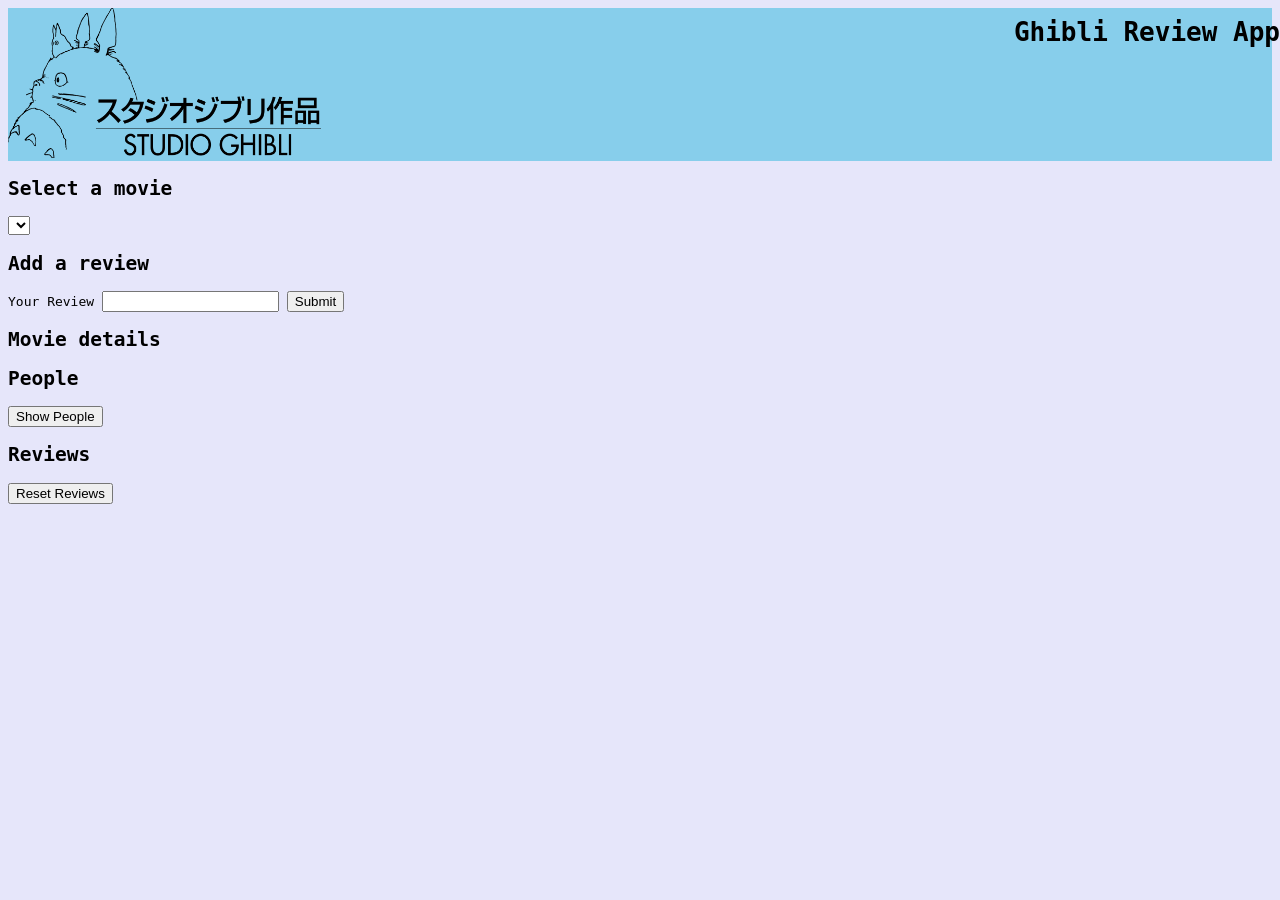
==== index.html @ 137ddbdb "completed project failing 3 tests" ====
<!DOCTYPE html>
<html lang="en">

<head>
    <meta charset="UTF-8">
    <meta http-equiv="X-UA-Compatible" content="IE=edge">
    <meta name="viewport" content="width=device-width, initial-scale=1.0">
    <link rel="stylesheet" href="./style.css">
    <script defer src="./main.js"></script>
    <title>Landing Page</title>
</head>

<body>
    <header>
        <img src="./images/ghibli-logo.png" alt="Ghibli logo">
        <h1>Ghibli Review App</h1>
    </header>
    <main>
        <section>
            <h2>Select a movie</h2>
            <select name="titles" id="titles">
                <option value=""></option>
            </select>

        </section>
        <section>
            <h2>Add a review</h2>
            <form action="">
                <label for="review">Your Review</label>
                <input id="review" type="text">
                <input type="submit">
            </form>
        </section>
        <section>
            <h2>Movie details</h2>
            <div id="display-info"></div>
        </section>
        <section>
            <h2>People</h2>
            <ol></ol>
            <button id="show-people"> Show People</button>
        </section>
        <section id="reviews">
            <h2>Reviews</h2>
            <ul></ul>
            <button id="reset-reviews">Reset Reviews</button>
        </section>

    </main>
</body>

</html>
---- style.css ----
body {
    background-color: lavender;
    font-family: monospace;
}

img {
    background-size: cover;
    height: 150px
}

h1 {
    position: fixed;
    top: 0;
    right: 0;
}

header {
    background-color: #87CEEB;
}
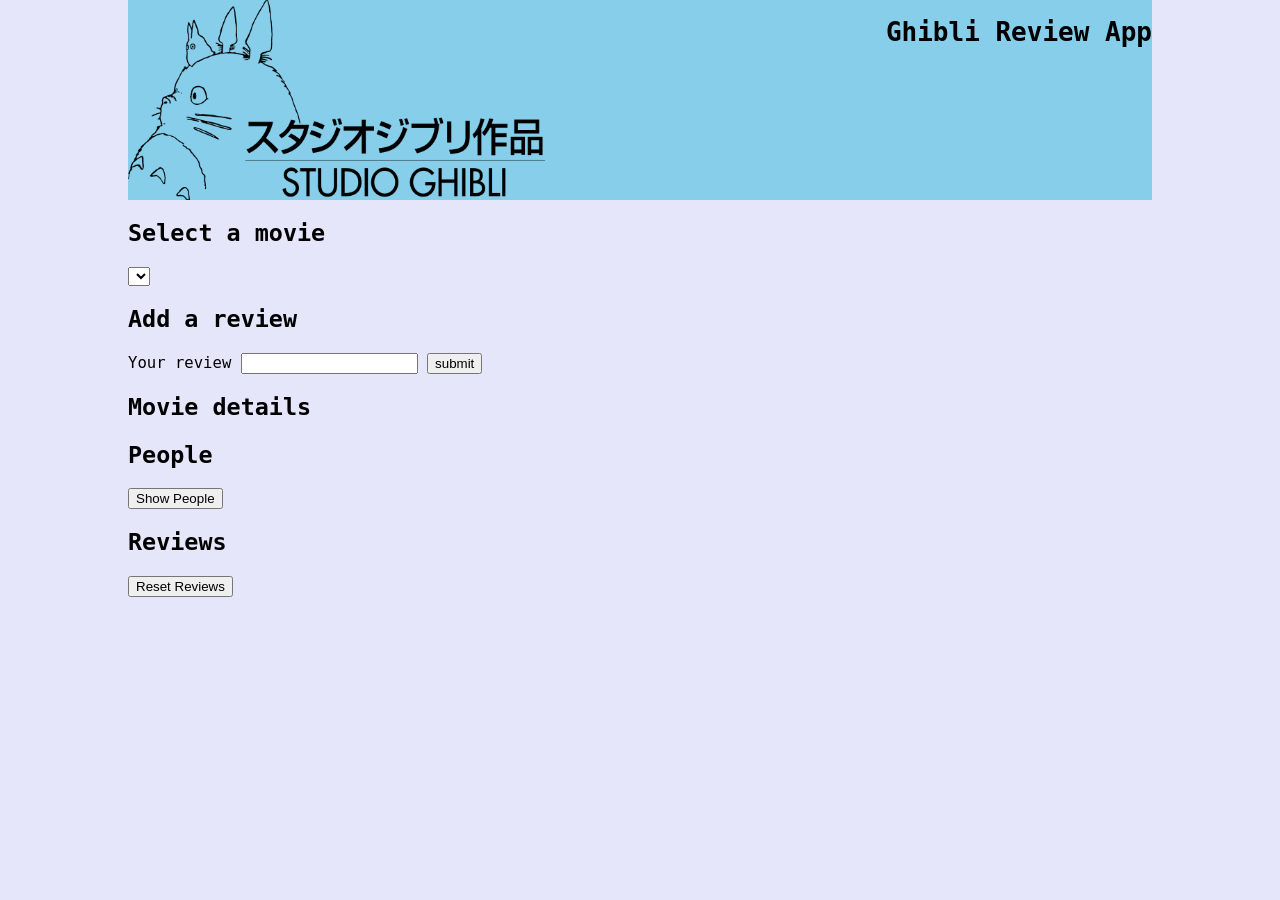
==== commit a62efdf2: "finished" ====
--- a/index.html
+++ b/index.html
@@ -1,52 +1,55 @@
 <!DOCTYPE html>
 <html lang="en">
-
-<head>
-    <meta charset="UTF-8">
-    <meta http-equiv="X-UA-Compatible" content="IE=edge">
-    <meta name="viewport" content="width=device-width, initial-scale=1.0">
-    <link rel="stylesheet" href="./style.css">
-    <script defer src="./main.js"></script>
-    <title>Landing Page</title>
-</head>
-
-<body>
+  <head>
+    <meta charset="UTF-8" />
+    <meta http-equiv="X-UA-Compatible" content="IE=edge" />
+    <meta name="viewport" content="width=device-width, initial-scale=1.0" />
+    <title>Studio Ghibli</title>
+    <link rel="stylesheet" href="./style.css" />
+    <script src="./main.js" defer></script>
+  </head>
+  <body>
     <header>
-        <img src="./images/ghibli-logo.png" alt="Ghibli logo">
-        <h1>Ghibli Review App</h1>
+      <img src="./images/ghibli-logo.png" alt="Ghibli logo" />
+      <h1>Ghibli Review App</h1>
     </header>
     <main>
-        <section>
-            <h2>Select a movie</h2>
-            <select name="titles" id="titles">
-                <option value=""></option>
-            </select>
-
+      <section>
+        <h2>Select a movie</h2>
+        <select name="" id="titles">
+          <option value="" id="jsRemove">
+            <!-- (blank, no value), remaining `option`s will be populated with the movie titles from the API -->
+          </option>
+        </select>
+      </section>
+      <section class="add-movie">
+        <h2>Add a review</h2>
+        <form>
+          <label for="review">Your review</label>
+          <input type="text" id="review" />
+          <input type="submit" value="submit" />
+        </form>
+      </section>
+      <section>
+        <h2>Movie details</h2>
+        <div id="display-info">
+          <!-- starts empty, will be populated with `h3` and two `p` elements, when a movie is selected -->
+        </div>
+      </section>
+      <section>
+        <h2>People</h2>
+        <ol>
+          <!-- starts empty, will be populated with `li` as people `names` are added -->
+        </ol>
+        <button id="show-people">Show People</button>
+        <section id="reviews">
+          <h2>Reviews</h2>
+          <ul id="new-review">
+            <!-- starts empty, will be populated with `li` as reviews are added -->
+          </ul>
+          <button id="reset-reviews">Reset Reviews</button>
         </section>
-        <section>
-            <h2>Add a review</h2>
-            <form action="">
-                <label for="review">Your Review</label>
-                <input id="review" type="text">
-                <input type="submit">
-            </form>
-        </section>
-        <section>
-            <h2>Movie details</h2>
-            <div id="display-info"></div>
-        </section>
-        <section>
-            <h2>People</h2>
-            <ol></ol>
-            <button id="show-people"> Show People</button>
-        </section>
-        <section id="reviews">
-            <h2>Reviews</h2>
-            <ul></ul>
-            <button id="reset-reviews">Reset Reviews</button>
-        </section>
-
+      </section>
     </main>
-</body>
-
-</html>+  </body>
+</html>
--- a/style.css
+++ b/style.css
@@ -1,19 +1,24 @@
 body {
-    background-color: lavender;
-    font-family: monospace;
+  background-color: lavender;
+  font-family: monospace;
+  margin: 0px 10%;
+  padding: 0px;
+}
+header {
+  background-color: skyblue;
+  text-align: center;
+  display: grid;
+  margin: 0px;
+  padding: 0px;
+  grid-template-columns: 1fr 1fr;
+}
+header h1 {
+  text-align: right;
+}
+header img {
+  height: 200px;
 }
 
-img {
-    background-size: cover;
-    height: 150px
+main {
+  font-size: larger;
 }
-
-h1 {
-    position: fixed;
-    top: 0;
-    right: 0;
-}
-
-header {
-    background-color: #87CEEB;
-}
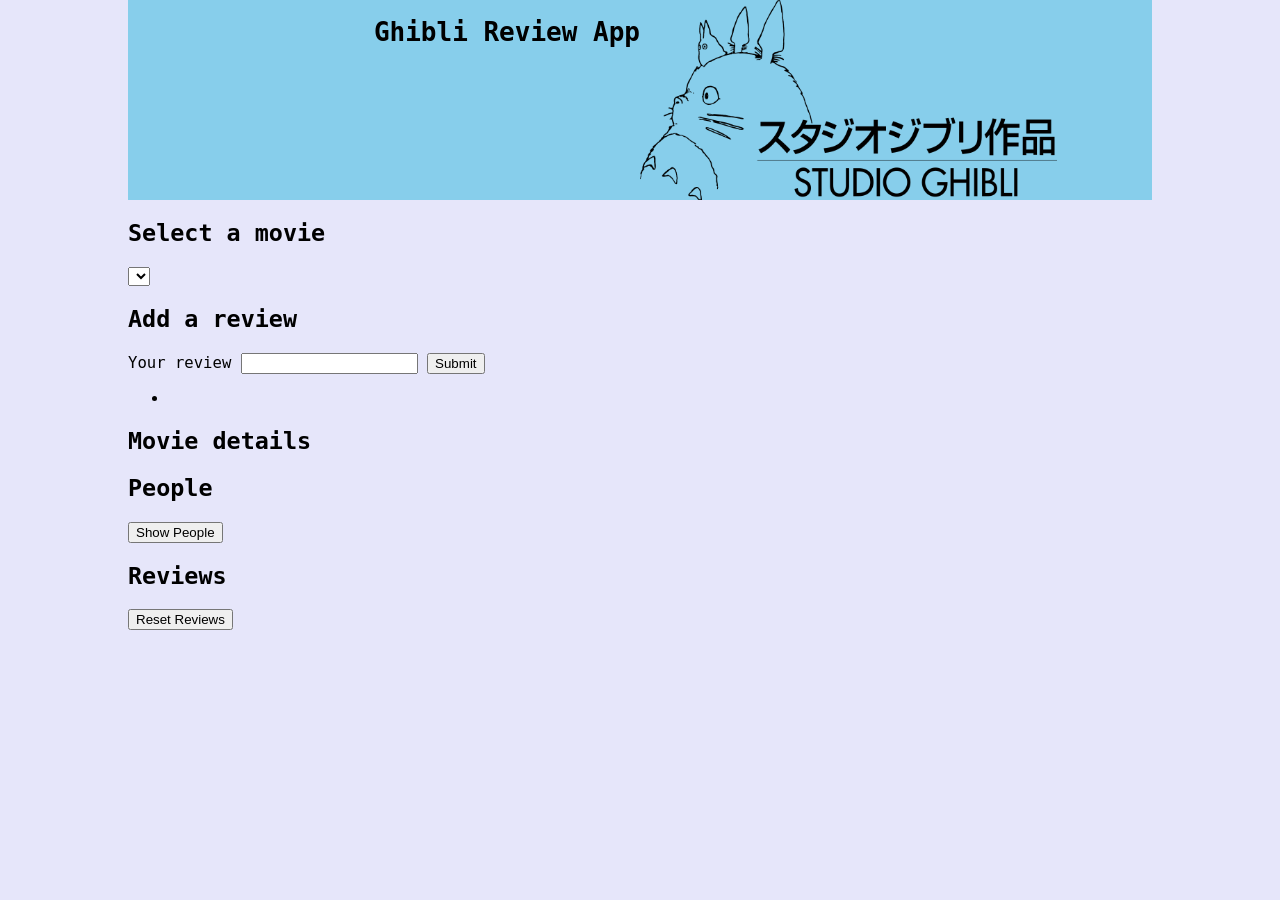
==== commit 34ce9f58: "figured out what method to use for reset, need to figure out selector" ====
--- a/index.html
+++ b/index.html
@@ -1,55 +1,56 @@
 <!DOCTYPE html>
 <html lang="en">
-  <head>
-    <meta charset="UTF-8" />
-    <meta http-equiv="X-UA-Compatible" content="IE=edge" />
-    <meta name="viewport" content="width=device-width, initial-scale=1.0" />
-    <title>Studio Ghibli</title>
-    <link rel="stylesheet" href="./style.css" />
-    <script src="./main.js" defer></script>
-  </head>
-  <body>
+<head>
+    <meta charset="UTF-8">
+    <meta http-equiv="X-UA-Compatible" content="IE=edge">
+    <meta name="viewport" content="width=device-width, initial-scale=1.0">
+    <link rel="stylesheet" href="./style.css">
+    <script defer src="./main.js"></script>
+    <title>Studio Ghibli Review App</title>
+</head>
+<body>
     <header>
-      <img src="./images/ghibli-logo.png" alt="Ghibli logo" />
-      <h1>Ghibli Review App</h1>
+        <h1>Ghibli Review App</h1>
+        <img src="./images/ghibli-logo.png" alt="Ghibli logo">
     </header>
+
     <main>
-      <section>
-        <h2>Select a movie</h2>
-        <select name="" id="titles">
-          <option value="" id="jsRemove">
-            <!-- (blank, no value), remaining `option`s will be populated with the movie titles from the API -->
-          </option>
-        </select>
-      </section>
-      <section class="add-movie">
-        <h2>Add a review</h2>
-        <form>
-          <label for="review">Your review</label>
-          <input type="text" id="review" />
-          <input type="submit" value="submit" />
-        </form>
-      </section>
-      <section>
-        <h2>Movie details</h2>
-        <div id="display-info">
-          <!-- starts empty, will be populated with `h3` and two `p` elements, when a movie is selected -->
-        </div>
-      </section>
-      <section>
-        <h2>People</h2>
-        <ol>
-          <!-- starts empty, will be populated with `li` as people `names` are added -->
-        </ol>
-        <button id="show-people">Show People</button>
+        <section>
+            <h2>Select a movie</h2>
+            <select id="titles">
+                <option value=""></option>
+            </select>
+        </section>
+        
+        <section>
+            <h2>Add a review</h2>
+            <form>
+                <label for="review">Your review</label>
+                <input id="review" name="reviewText" type="text">
+                <input id="review" name="submitButton" type="submit">
+                <ul>
+                    <li></li>
+                </ul>
+            </form>
+        </section>
+        <section>
+            <h2>Movie details</h2>
+            <div id="display-info">
+                <h3 id="movieTitle"></h3>
+                <p id="filmYear"></p>
+                <p id="filmDescription"></p>
+            </div>
+        </section>
+        <section>
+            <h2>People</h2>
+            <ol></ol>
+            <button id="show-people">Show People</button>
+        </section>
         <section id="reviews">
-          <h2>Reviews</h2>
-          <ul id="new-review">
-            <!-- starts empty, will be populated with `li` as reviews are added -->
-          </ul>
-          <button id="reset-reviews">Reset Reviews</button>
+            <h2>Reviews</h2>
+            <ul></ul>
+            <button id="reset-reviews">Reset Reviews</button>
         </section>
-      </section>
     </main>
-  </body>
-</html>
+</body>
+</html>
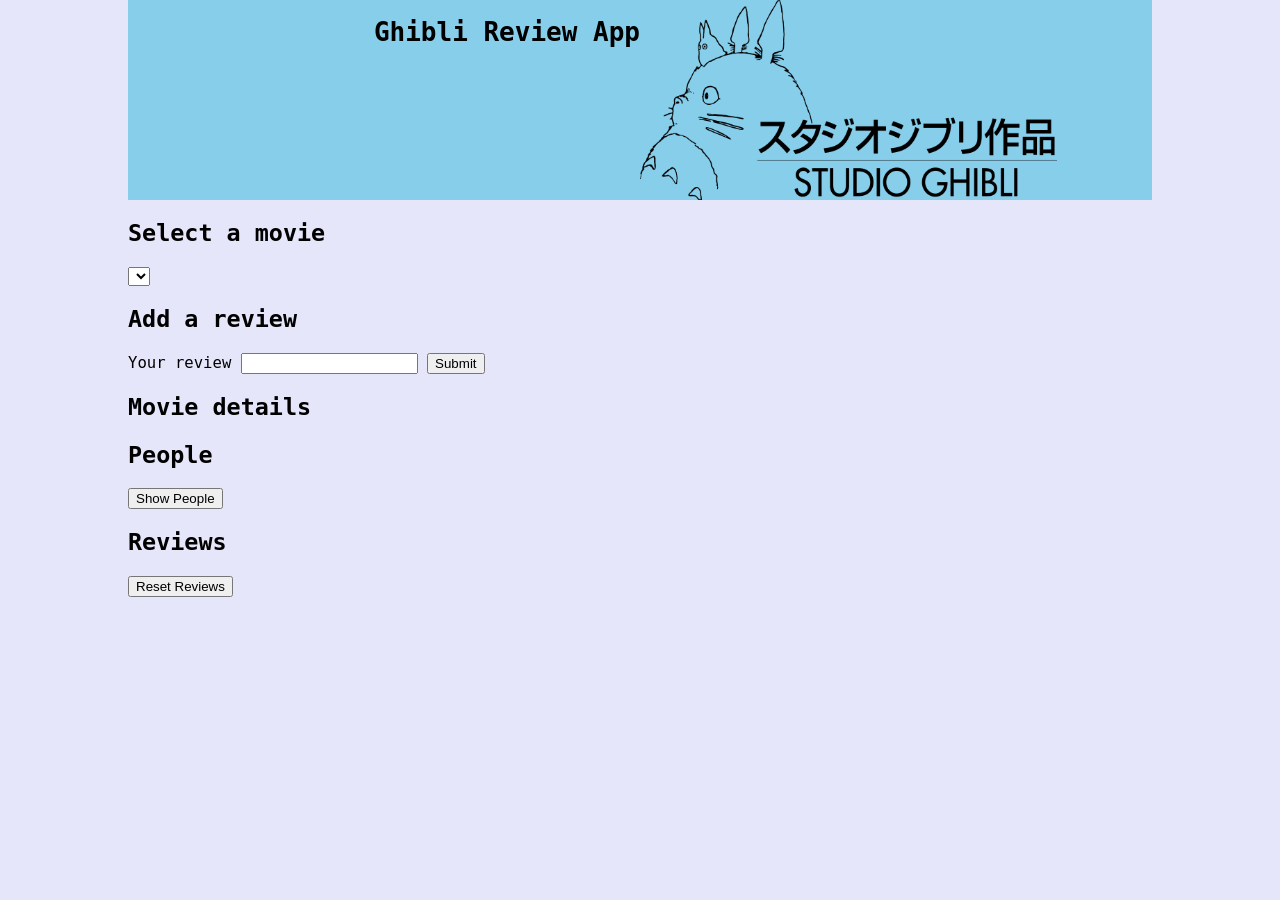
==== commit 8d776df5: "removing extra comments" ====
--- a/index.html
+++ b/index.html
@@ -29,7 +29,6 @@
                 <input id="review" name="reviewText" type="text">
                 <input id="review" name="submitButton" type="submit">
                 <ul>
-                    <li></li>
                 </ul>
             </form>
         </section>
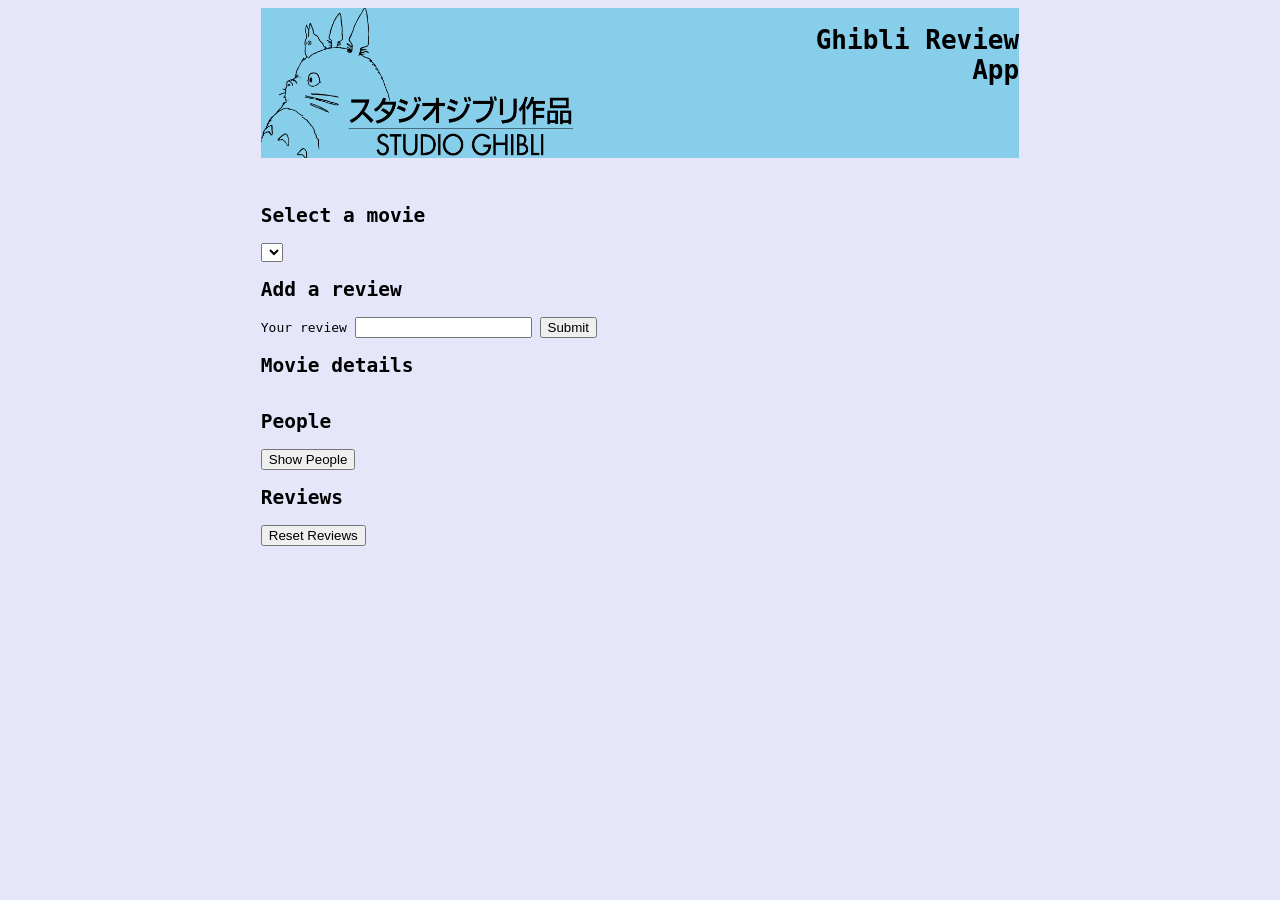
==== commit a927a1c7: "html file playing hide and seek" ====
--- a/index.html
+++ b/index.html
@@ -1,55 +1,47 @@
 <!DOCTYPE html>
 <html lang="en">
-<head>
-    <meta charset="UTF-8">
-    <meta http-equiv="X-UA-Compatible" content="IE=edge">
-    <meta name="viewport" content="width=device-width, initial-scale=1.0">
-    <link rel="stylesheet" href="./style.css">
+  <head>
+    <meta charset="UTF-8" />
+    <meta http-equiv="X-UA-Compatible" content="IE=edge" />
+    <meta name="viewport" content="width=device-width, initial-scale=1.0" />
+    <title>Ghibli Studio project</title>
+    <link rel="stylesheet" href="./style.css" />
     <script defer src="./main.js"></script>
-    <title>Studio Ghibli Review App</title>
-</head>
-<body>
+  </head>
+  <body>
     <header>
-        <h1>Ghibli Review App</h1>
-        <img src="./images/ghibli-logo.png" alt="Ghibli logo">
+      <img src="./images/ghibli-logo.png" alt="Ghibli logo" />
+      <h1>Ghibli Review App</h1>
     </header>
-
     <main>
-        <section>
-            <h2>Select a movie</h2>
-            <select id="titles">
-                <option value=""></option>
-            </select>
-        </section>
-        
-        <section>
-            <h2>Add a review</h2>
-            <form>
-                <label for="review">Your review</label>
-                <input id="review" name="reviewText" type="text">
-                <input id="review" name="submitButton" type="submit">
-                <ul>
-                </ul>
-            </form>
-        </section>
-        <section>
-            <h2>Movie details</h2>
-            <div id="display-info">
-                <h3 id="movieTitle"></h3>
-                <p id="filmYear"></p>
-                <p id="filmDescription"></p>
-            </div>
-        </section>
-        <section>
-            <h2>People</h2>
-            <ol></ol>
-            <button id="show-people">Show People</button>
-        </section>
-        <section id="reviews">
-            <h2>Reviews</h2>
-            <ul></ul>
-            <button id="reset-reviews">Reset Reviews</button>
-        </section>
+      <section>
+        <h2>Select a movie</h2>
+        <select name="movies" id="titles">
+          <option value=""></option>
+        </select>
+      </section>
+      <section>
+        <h2>Add a review</h2>
+        <form>
+          <label for="review">Your review</label>
+          <input id="review" type="text" />
+          <input type="submit" />
+        </form>
+      </section>
+      <section>
+        <h2>Movie details</h2>
+        <div id="display-info"></div>
+      </section>
+      <section>
+        <h2>People</h2>
+        <ol></ol>
+        <button id="show-people">Show People</button>
+      </section>
+      <section id="reviews">
+        <h2>Reviews</h2>
+        <ul></ul>
+        <button id="reset-reviews">Reset Reviews</button>
+      </section>
     </main>
-</body>
-</html>+  </body>
+</html>
--- a/style.css
+++ b/style.css
@@ -1,24 +1,35 @@
 body {
   background-color: lavender;
   font-family: monospace;
-  margin: 0px 10%;
-  padding: 0px;
+  display: grid;
+  grid-template-columns: 1fr 3fr 1fr;
+  grid-template-rows: 0.5fr 1fr;
+  grid-template-areas:
+    ". header ."
+    ". main .";
 }
+
 header {
   background-color: skyblue;
-  text-align: center;
+  height: 150px;
+  grid-area: header;
   display: grid;
-  margin: 0px;
-  padding: 0px;
-  grid-template-columns: 1fr 1fr;
+  grid-template-columns: 1fr 1fr 1fr;
+  grid-template-rows: 0.1fr 0.1fr;
+  grid-template-areas:
+    "img . h1"
+    "img . .";
 }
-header h1 {
+img {
+  height: 150px;
+  grid-area: img;
+}
+h1 {
   text-align: right;
-}
-header img {
-  height: 200px;
+  grid-area: h1;
 }
 
 main {
-  font-size: larger;
+  grid-area: main;
+  display: grid;
 }
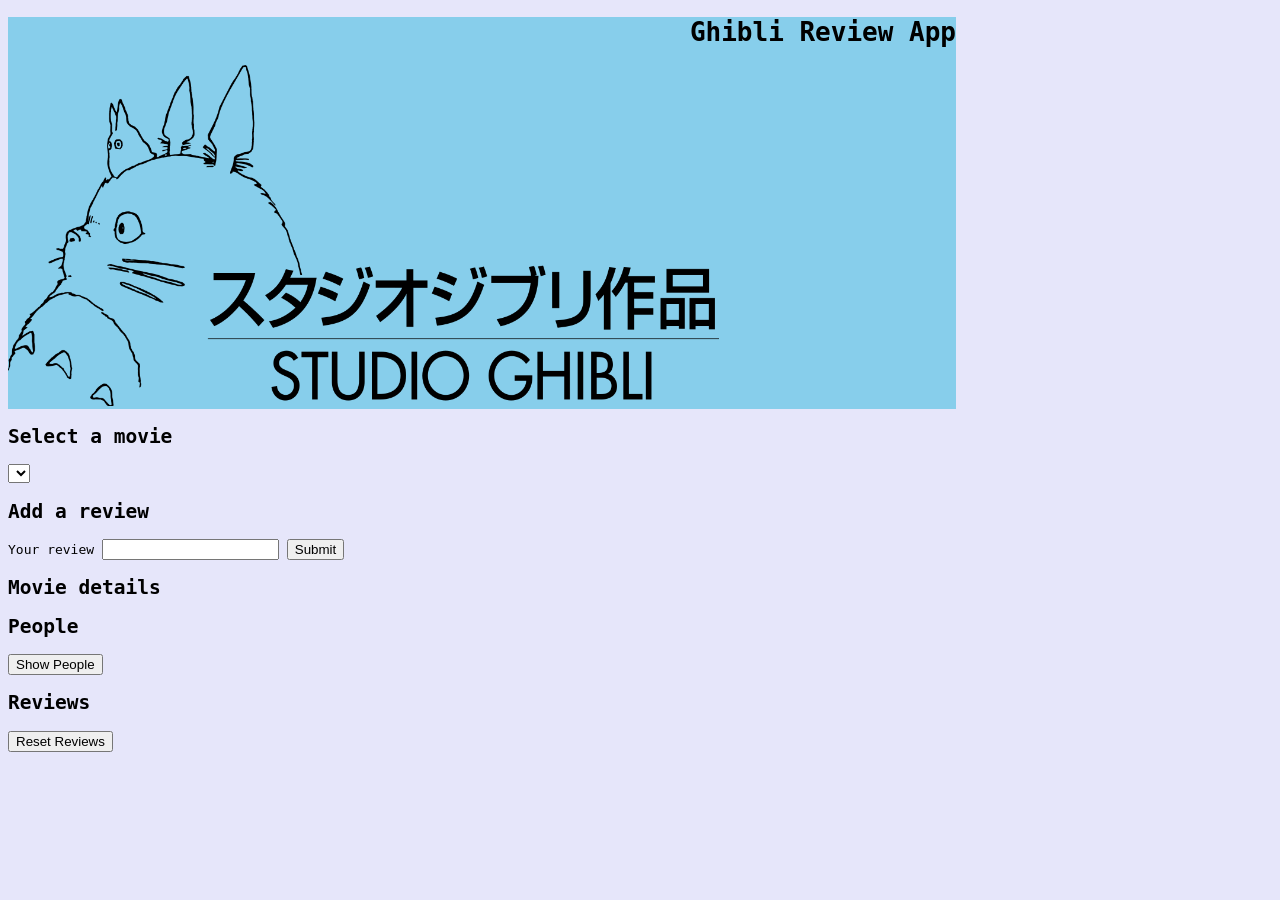
==== commit 03ca1c9d: "Merge 7c957996d011236802be55488bec8e2b073e48ee into ef11bed630fd7120b58085deb0162d8e0b93d928" ====
--- a/index.html
+++ b/index.html
@@ -1,47 +1,55 @@
 <!DOCTYPE html>
 <html lang="en">
-  <head>
-    <meta charset="UTF-8" />
-    <meta http-equiv="X-UA-Compatible" content="IE=edge" />
-    <meta name="viewport" content="width=device-width, initial-scale=1.0" />
-    <title>Ghibli Studio project</title>
-    <link rel="stylesheet" href="./style.css" />
+<head>
+    <meta charset="UTF-8">
+    <meta http-equiv="X-UA-Compatible" content="IE=edge">
+    <meta name="viewport" content="width=device-width, initial-scale=1.0">
+    <link rel="stylesheet" href="./style.css">
     <script defer src="./main.js"></script>
-  </head>
-  <body>
+    <title>Studio Ghibli Review App</title>
+</head>
+<body>
     <header>
-      <img src="./images/ghibli-logo.png" alt="Ghibli logo" />
-      <h1>Ghibli Review App</h1>
+        <h1>Ghibli Review App</h1>
+        <img src="./images/ghibli-logo.png" alt="Ghibli logo">
     </header>
+
     <main>
-      <section>
-        <h2>Select a movie</h2>
-        <select name="movies" id="titles">
-          <option value=""></option>
-        </select>
-      </section>
-      <section>
-        <h2>Add a review</h2>
-        <form>
-          <label for="review">Your review</label>
-          <input id="review" type="text" />
-          <input type="submit" />
-        </form>
-      </section>
-      <section>
-        <h2>Movie details</h2>
-        <div id="display-info"></div>
-      </section>
-      <section>
-        <h2>People</h2>
-        <ol></ol>
-        <button id="show-people">Show People</button>
-      </section>
-      <section id="reviews">
-        <h2>Reviews</h2>
-        <ul></ul>
-        <button id="reset-reviews">Reset Reviews</button>
-      </section>
+        <section>
+            <h2>Select a movie</h2>
+            <select id="titles">
+                <option value=""></option>
+            </select>
+        </section>
+        
+        <section>
+            <h2>Add a review</h2>
+            <form>
+                <label for="review">Your review</label>
+                <input id="review" name="reviewText" type="text">
+                <input id="review" name="submitButton" type="submit">
+                <ul>
+                </ul>
+            </form>
+        </section>
+        <section>
+            <h2>Movie details</h2>
+            <div id="display-info">
+                <h3 id="movieTitle"></h3>
+                <p id="filmYear"></p>
+                <p id="filmDescription"></p>
+            </div>
+        </section>
+        <section>
+            <h2>People</h2>
+            <ol></ol>
+            <button id="show-people">Show People</button>
+        </section>
+        <section id="reviews">
+            <h2>Reviews</h2>
+            <ul></ul>
+            <button id="reset-reviews">Reset Reviews</button>
+        </section>
     </main>
-  </body>
-</html>
+</body>
+</html>
--- a/style.css
+++ b/style.css
@@ -1,35 +1,23 @@
 body {
-  background-color: lavender;
-  font-family: monospace;
-  display: grid;
-  grid-template-columns: 1fr 3fr 1fr;
-  grid-template-rows: 0.5fr 1fr;
-  grid-template-areas:
-    ". header ."
-    ". main .";
+    background-color: lavender;
+    font-family: monospace;
 }
 
 header {
-  background-color: skyblue;
-  height: 150px;
-  grid-area: header;
-  display: grid;
-  grid-template-columns: 1fr 1fr 1fr;
-  grid-template-rows: 0.1fr 0.1fr;
-  grid-template-areas:
-    "img . h1"
-    "img . .";
-}
-img {
-  height: 150px;
-  grid-area: img;
-}
-h1 {
-  text-align: right;
-  grid-area: h1;
+    width: 75%;
+    background-color: skyblue;
 }
 
-main {
-  grid-area: main;
-  display: grid;
+header img {
+    width: 75%;
+    height: 25%;
 }
+
+header h1 {
+    text-align: right;
+}
+
+#reviews li {
+    font-family: 'Times New Roman', Times, serif;
+    list-style: none;
+}
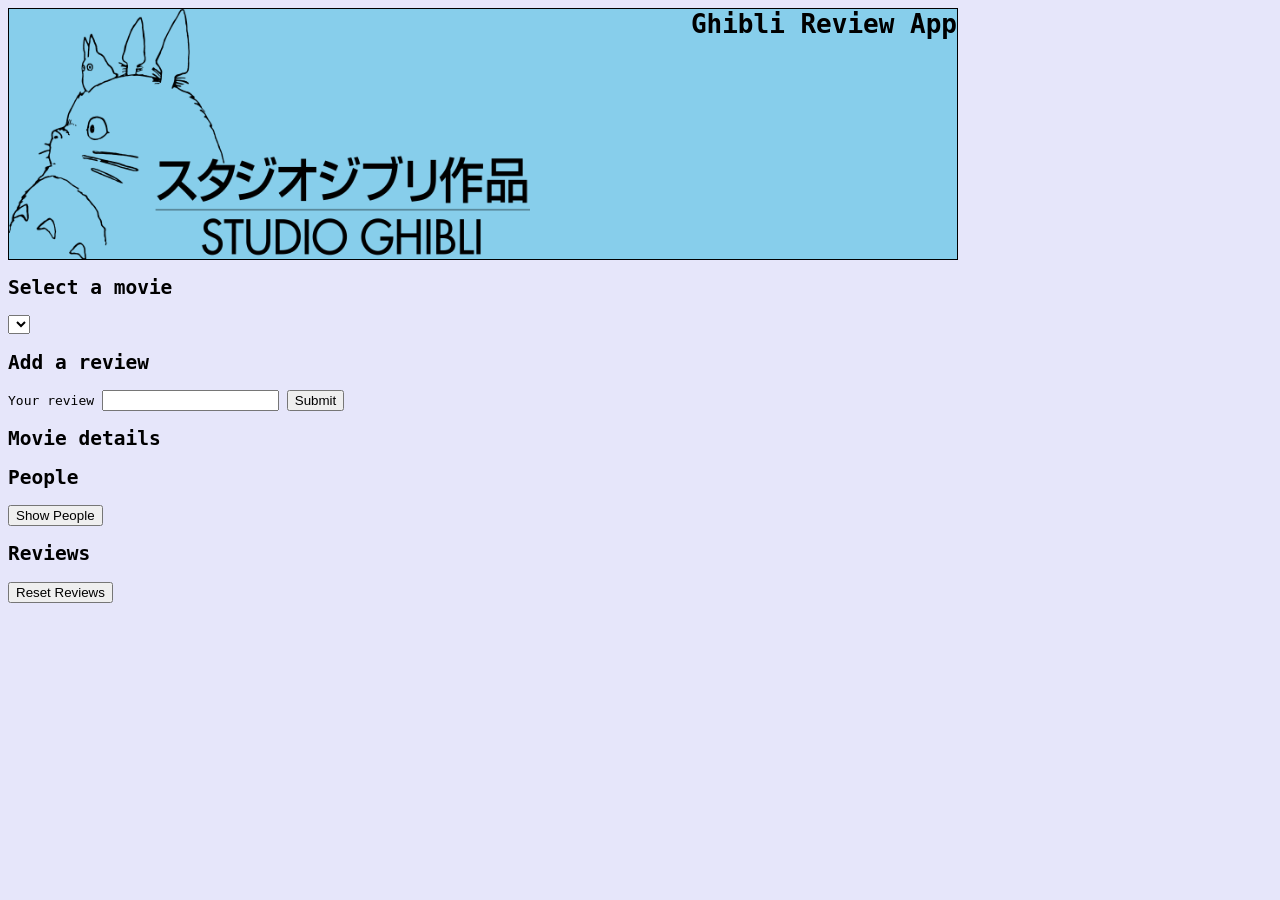
==== commit 31d73660: "People button fixed" ====
--- a/index.html
+++ b/index.html
@@ -4,51 +4,50 @@
     <meta charset="UTF-8">
     <meta http-equiv="X-UA-Compatible" content="IE=edge">
     <meta name="viewport" content="width=device-width, initial-scale=1.0">
-    <link rel="stylesheet" href="./style.css">
+    <link rel="stylesheet" href="style.css">
     <script defer src="./main.js"></script>
-    <title>Studio Ghibli Review App</title>
+    <title>Studio Ghibli: Flim</title>
 </head>
 <body>
     <header>
+        <img src="./images/ghibli-logo.png" alt="Ghibli logo">
         <h1>Ghibli Review App</h1>
-        <img src="./images/ghibli-logo.png" alt="Ghibli logo">
     </header>
-
     <main>
         <section>
             <h2>Select a movie</h2>
+            <p class="error hidden">Please select a movie first</p>
             <select id="titles">
                 <option value=""></option>
             </select>
-        </section>
-        
-        <section>
-            <h2>Add a review</h2>
-            <form>
-                <label for="review">Your review</label>
-                <input id="review" name="reviewText" type="text">
-                <input id="review" name="submitButton" type="submit">
+            <section>
+                <h2>Add a review</h2>
+                <form>
+                    <label for="review">Your review</label>
+                    <input type="text" id="review">
+                    <input type="submit" class="button">
+                </form>
+            </section>
+            <section>
+                <h2>Movie details</h2>
+                <div id="display-info">
+                    <h3 class="name"></h3>
+                    <p class="date"></p>
+                    <p class="description"></p>
+                </div>
+
+            </section>
+            <section>
+                <h2>People</h2>
+                <ol></ol>
+                <button id="show-people">Show People</button>
+            </section>
+            <section id="reviews">
+                <h2>Reviews</h2>
                 <ul>
                 </ul>
-            </form>
-        </section>
-        <section>
-            <h2>Movie details</h2>
-            <div id="display-info">
-                <h3 id="movieTitle"></h3>
-                <p id="filmYear"></p>
-                <p id="filmDescription"></p>
-            </div>
-        </section>
-        <section>
-            <h2>People</h2>
-            <ol></ol>
-            <button id="show-people">Show People</button>
-        </section>
-        <section id="reviews">
-            <h2>Reviews</h2>
-            <ul></ul>
-            <button id="reset-reviews">Reset Reviews</button>
+                <button id="reset-reviews">Reset Reviews</button>
+            </section>
         </section>
     </main>
 </body>
--- a/style.css
+++ b/style.css
@@ -1,23 +1,40 @@
-body {
+body{
+    font-family: monospace;
     background-color: lavender;
-    font-family: monospace;
 }
 
-header {
+header{
     width: 75%;
     background-color: skyblue;
+    display: flex;
+    justify-content: space-between;
+    
+}
+img{
+    height: 250px
 }
 
-header img {
-    width: 75%;
-    height: 25%;
+.error{
+    font-size: 13px;
+    color: red;
 }
 
-header h1 {
-    text-align: right;
+.hidden{
+    display: none;
 }
 
-#reviews li {
-    font-family: 'Times New Roman', Times, serif;
-    list-style: none;
+#titles:hover, #review:hover{
+    background-color: lightblue;
+}
+
+button:hover, .button:hover {
+    background-color: gray;
+}
+
+header{
+    border: 1px solid black;
+}
+
+h1{
+    margin: 0;
 }
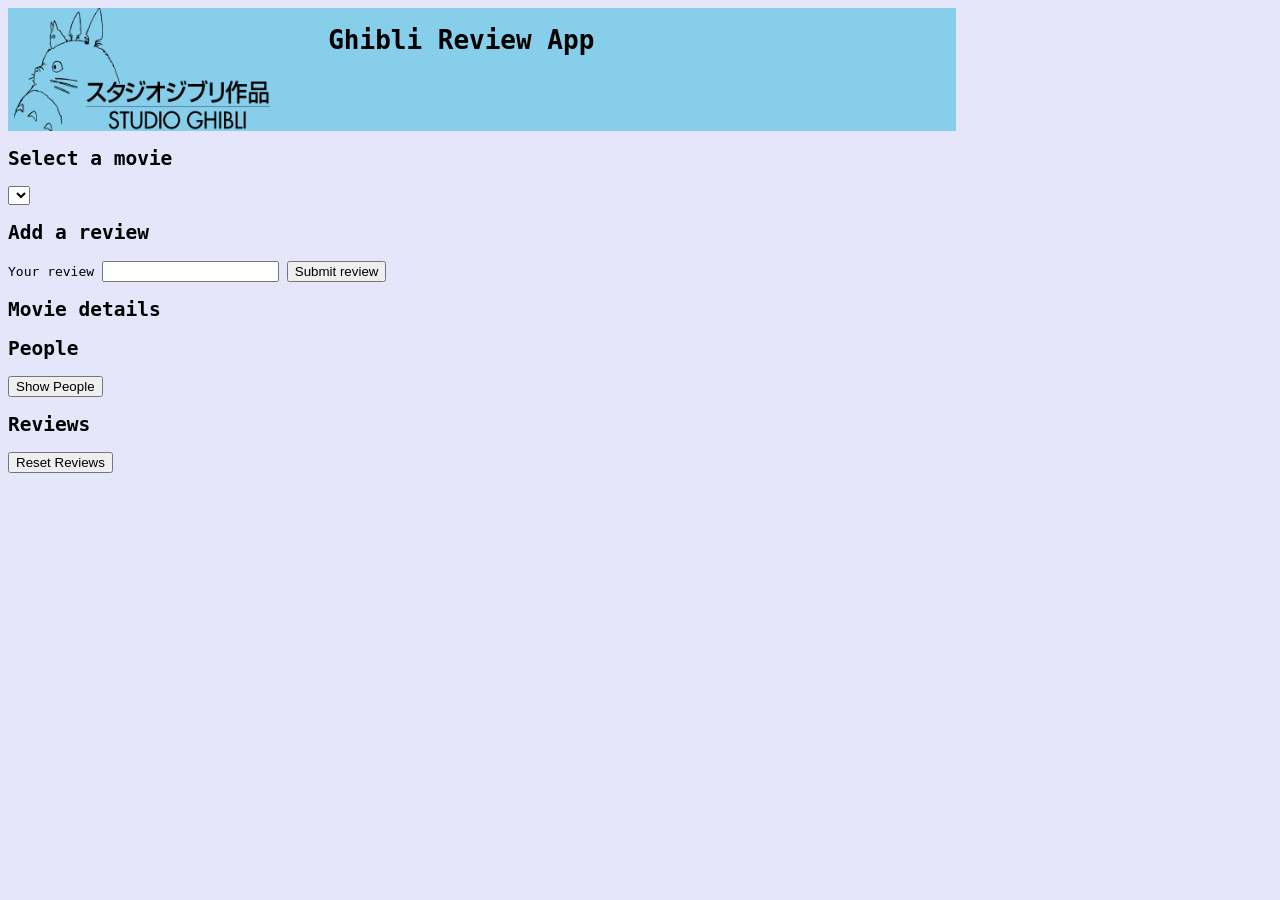
==== commit caa0954a: "Merge 2615b86fa915d204449fa0447e4418b3b0a30dda into ef11bed630fd7120b58085deb0162d8e0b93d928" ====
--- a/index.html
+++ b/index.html
@@ -5,49 +5,54 @@
     <meta http-equiv="X-UA-Compatible" content="IE=edge">
     <meta name="viewport" content="width=device-width, initial-scale=1.0">
     <link rel="stylesheet" href="style.css">
-    <script defer src="./main.js"></script>
-    <title>Studio Ghibli: Flim</title>
+    <script defer  src="main.js"></script>
+    <title>Module 2 Assessment</title>
 </head>
 <body>
+
     <header>
         <img src="./images/ghibli-logo.png" alt="Ghibli logo">
         <h1>Ghibli Review App</h1>
     </header>
-    <main>
+
+    <main>  
+        <section class = "dropDownSection" >
+            <h2 class = "dropDownHeading">Select a movie</h2>
+            <select class = "dropDownList" name="" id="titles">
+                <option class="dropDownOption" value=""></option>
+            </select>
+        </section>
+
+        <section  id="reviews" class = "reviewSection" >
+            <h2 class ="reviewHeader">Add a review</h2>
+            <form  class = "reviewForm" action="">
+                <label  class ="reviewLabel" for="review">Your review</label>
+                <input id ='review' type="text" >
+                <input type="submit"  value  = "Submit review">
+            </form>
+        </section>
+
         <section>
-            <h2>Select a movie</h2>
-            <p class="error hidden">Please select a movie first</p>
-            <select id="titles">
-                <option value=""></option>
-            </select>
-            <section>
-                <h2>Add a review</h2>
-                <form>
-                    <label for="review">Your review</label>
-                    <input type="text" id="review">
-                    <input type="submit" class="button">
-                </form>
-            </section>
-            <section>
-                <h2>Movie details</h2>
-                <div id="display-info">
-                    <h3 class="name"></h3>
-                    <p class="date"></p>
-                    <p class="description"></p>
-                </div>
+            <h2>Movie details</h2>
+                    <!-- *** This div will be populated with 1 h3 and 2 p tags when movie is selected ***-->
+            <div id="display-info"></div>
+        </section>
 
-            </section>
-            <section>
-                <h2>People</h2>
-                <ol></ol>
-                <button id="show-people">Show People</button>
-            </section>
-            <section id="reviews">
-                <h2>Reviews</h2>
-                <ul>
-                </ul>
-                <button id="reset-reviews">Reset Reviews</button>
-            </section>
+        <section class="peopleSection">
+            <h2 class="peopleHeader">People</h2>
+            <!--  *** This list will be populated with line items as people names are added ***-->
+            <button id="show-people">Show People</button>
+            <ol class="showPeopleList"></ol>
+
+
+        </section>
+
+        <section>
+            <h2>Reviews</h2>
+            <!-- *** Will be populated with line items as reviews are added ***-->
+            <button id="reset-reviews">Reset Reviews</button>
+            <ul id = "enteredReviews"></ul>
+
         </section>
     </main>
 </body>
--- a/style.css
+++ b/style.css
@@ -1,40 +1,33 @@
+
+   
+
 body{
+    background-color: lavender;
     font-family: monospace;
-    background-color: lavender;
 }
 
+
 header{
+    display: grid;
+    grid-template-columns: .01fr .5fr 1fr;
+    grid-template-rows: 1;
     width: 75%;
     background-color: skyblue;
-    display: flex;
-    justify-content: space-between;
-    
 }
 img{
-    height: 250px
-}
-
-.error{
-    font-size: 13px;
-    color: red;
-}
-
-.hidden{
-    display: none;
-}
-
-#titles:hover, #review:hover{
-    background-color: lightblue;
-}
-
-button:hover, .button:hover {
-    background-color: gray;
-}
-
-header{
-    border: 1px solid black;
+    height: auto;
+    width: 20vw;
+    grid-column: 2/2;
+    grid-row: 1;
 }
 
 h1{
-    margin: 0;
+    display: inline-block;
+    grid-column: 3/4;
+    grid-row: 1;
+}
+.reset-reviews{
+    width: 25px;
+    height: 10px;
+    background-color: lightgreen;
 }
